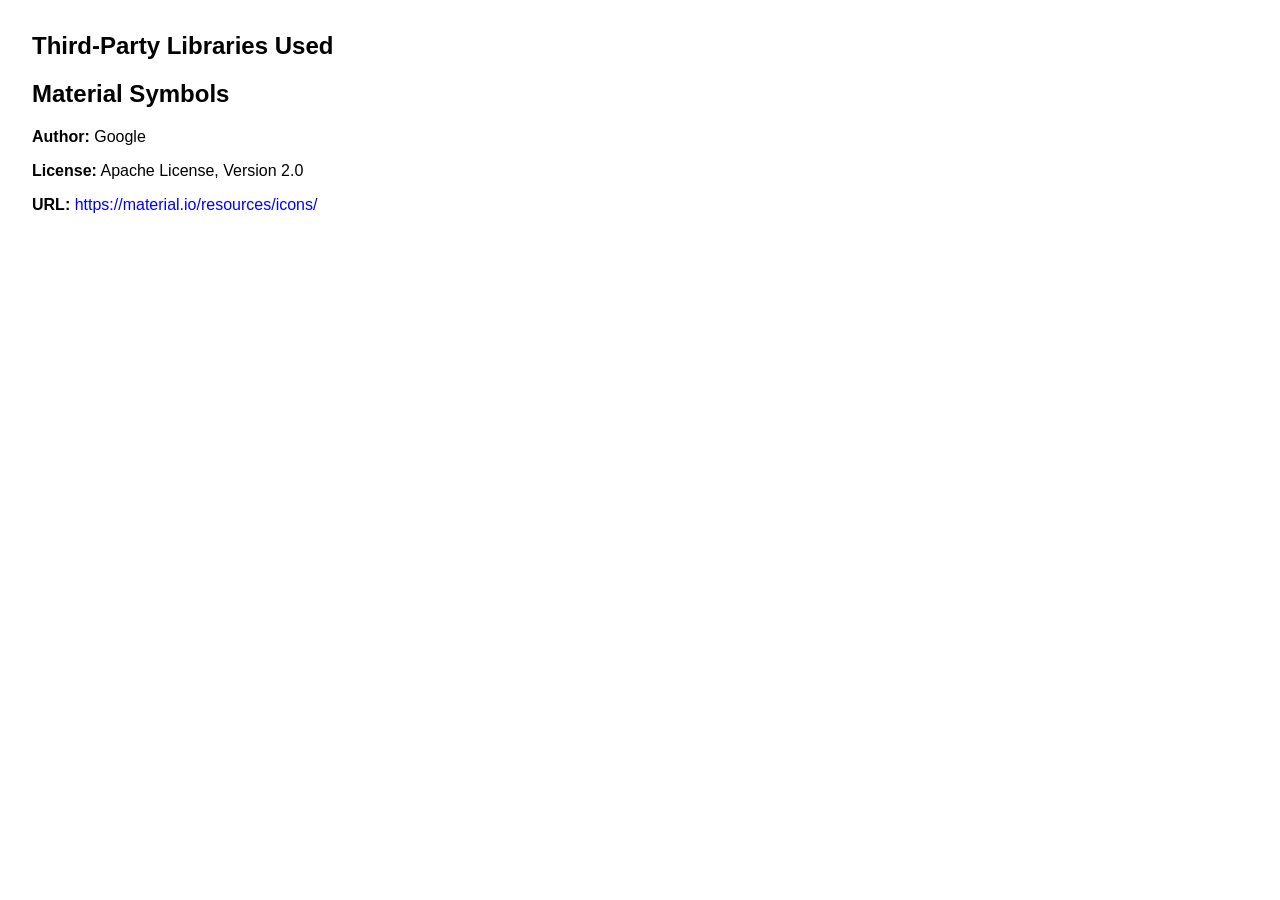
==== credits.html @ 72de369c "modify license" ====
<!DOCTYPE html>
<html lang="en">

<head>
    <meta charset="UTF-8">
    <title>Third-Party Libraries Used</title>
    <style>
        body {
            font-family: sans-serif;
            margin: 2em;
        }

        h1 {
            font-size: 1.5em;
        }

        .library {
            margin-bottom: 1.5em;
        }

        .library a {
            color: blue;
            text-decoration: none;
        }
    </style>
</head>

<body>
    <h1>Third-Party Libraries Used</h1>

    <div class="library">
        <h2>Material Symbols</h2>
        <p><strong>Author:</strong> Google</p>
        <p><strong>License:</strong> Apache License, Version 2.0</p>
        <p><strong>URL:</strong> <a href="https://material.io/resources/icons/"
                target="_blank">https://material.io/resources/icons/</a></p>
    </div>

</body>

</html>
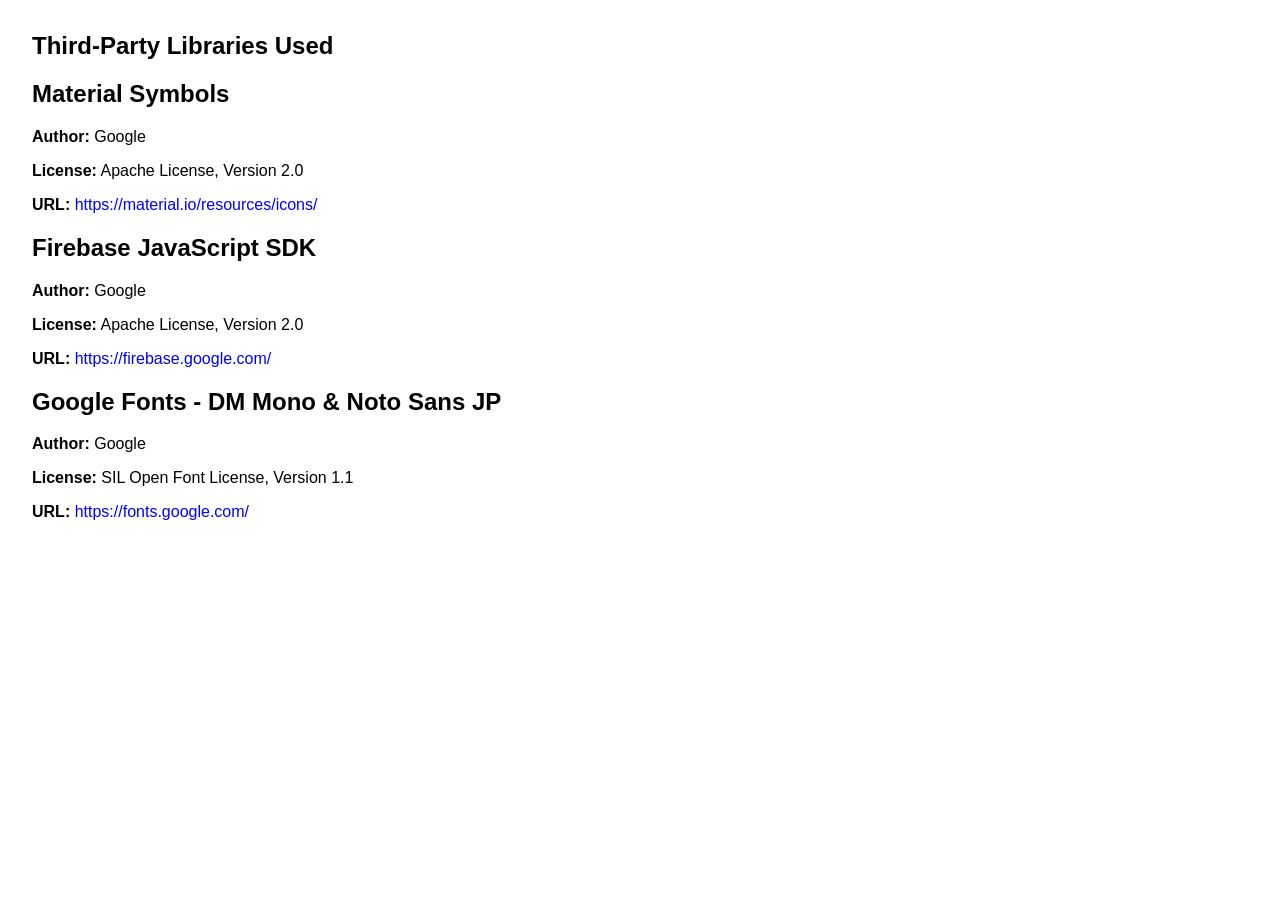
==== commit f9481ec8: "update third-party-license" ====
--- a/credits.html
+++ b/credits.html
@@ -34,6 +34,15 @@
         <p><strong>License:</strong> Apache License, Version 2.0</p>
         <p><strong>URL:</strong> <a href="https://material.io/resources/icons/"
                 target="_blank">https://material.io/resources/icons/</a></p>
+        <h2>Firebase JavaScript SDK</h2>
+        <p><strong>Author:</strong> Google</p>
+        <p><strong>License:</strong> Apache License, Version 2.0</p>
+        <p><strong>URL:</strong> <a href="https://firebase.google.com/" target="_blank">https://firebase.google.com/</a>
+        </p>
+        <h2>Google Fonts - DM Mono & Noto Sans JP</h2>
+        <p><strong>Author:</strong> Google</p>
+        <p><strong>License:</strong> SIL Open Font License, Version 1.1</p>
+        <p><strong>URL:</strong> <a href="https://fonts.google.com/" target="_blank">https://fonts.google.com/</a></p>
     </div>
 
 </body>
